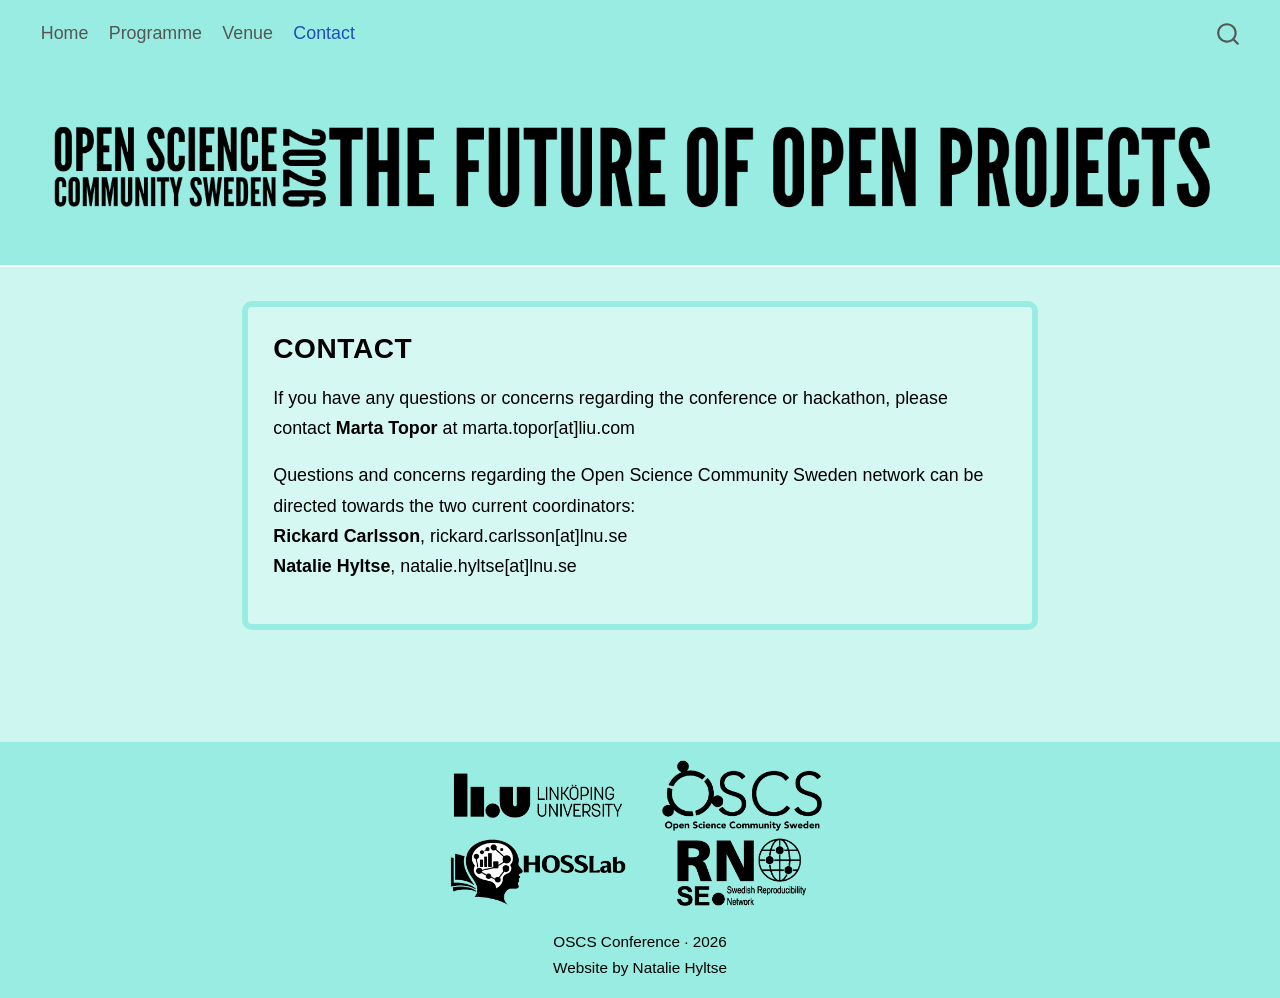
==== docs/contact.html @ 12b6cf45 "Add initial OSCS 2026 website" ====
<!DOCTYPE html>
<html xmlns="http://www.w3.org/1999/xhtml" lang="en" xml:lang="en"><head>

<meta charset="utf-8">
<meta name="generator" content="quarto-1.10.19">

<meta name="viewport" content="width=device-width, initial-scale=1.0, user-scalable=yes">


<title>contact</title>
<style>
/* Default styles provided by pandoc.
** See https://pandoc.org/MANUAL.html#variables-for-html for config info.
*/
span.smallcaps{font-variant: small-caps;}
div.columns{display: flex; gap: 1.5em;}
div.column{flex: auto;}
@media screen {
div.columns{gap: min(4vw, 1.5em);}
div.column{overflow-x: auto;}
}
div.hanging-indent{margin-left: 1.5em; text-indent: -1.5em;}
ul.task-list{list-style: none;}
ul.task-list li input[type="checkbox"] {
  width: 0.8em;
  margin: 0 0.8em 0.2em -1em; /* quarto-specific, see https://github.com/quarto-dev/quarto-cli/issues/4556 */ 
  vertical-align: middle;
}
</style>


<script src="site_libs/quarto-nav/quarto-nav.js"></script>
<script src="site_libs/clipboard/clipboard.min.js"></script>
<script src="site_libs/quarto-search/autocomplete.umd.js"></script>
<script src="site_libs/quarto-search/fuse.min.js"></script>
<script src="site_libs/quarto-search/quarto-search.js"></script>
<meta name="quarto:offset" content="./">
<script src="site_libs/quarto-html/quarto.js" type="module"></script>
<script src="site_libs/quarto-html/tabsets/tabsets.js" type="module"></script>
<script src="site_libs/quarto-html/popper.min.js"></script>
<script src="site_libs/quarto-html/tippy.umd.min.js"></script>
<script src="site_libs/quarto-html/anchor.min.js"></script>
<link href="site_libs/quarto-html/tippy.css" rel="stylesheet">
<link href="site_libs/quarto-html/quarto-syntax-highlighting-bf27225e3a48a9273f3daa8f8e829971.css" rel="stylesheet" id="quarto-text-highlighting-styles">
<script src="site_libs/bootstrap/bootstrap.min.js"></script>
<link href="site_libs/bootstrap/bootstrap-icons.css" rel="stylesheet">
<link href="site_libs/bootstrap/bootstrap-445b8638c3d06994fee0907d791121c4.min.css" rel="stylesheet" append-hash="true" id="quarto-bootstrap" data-mode="light">
<script id="quarto-search-options" type="application/json">{
  "location": "navbar",
  "copy-button": false,
  "collapse-after": 3,
  "panel-placement": "end",
  "type": "overlay",
  "limit": 50,
  "keyboard-shortcut": [
    "f",
    "/",
    "s"
  ],
  "show-item-context": false,
  "language": {
    "search-no-results-text": "No results",
    "search-matching-documents-text": "matching documents",
    "search-copy-link-title": "Copy link to search",
    "search-hide-matches-text": "Hide additional matches",
    "search-more-match-text": "more match in this document",
    "search-more-matches-text": "more matches in this document",
    "search-clear-button-title": "Clear",
    "search-text-placeholder": "",
    "search-detached-cancel-button-title": "Cancel",
    "search-submit-button-title": "Submit",
    "search-label": "Search"
  }
}</script>
<style>html{ scroll-behavior: smooth; }</style>


<link rel="stylesheet" href="styles.css">
</head>

<body class="nav-fixed fullcontent quarto-light">

<div id="quarto-search-results"></div>
  <header id="quarto-header" class="headroom fixed-top">
    <nav class="navbar navbar-expand-lg " data-bs-theme="dark">
      <div class="navbar-container container-fluid">
            <div id="quarto-search" class="" title="Search"></div>
          <button class="navbar-toggler" type="button" data-bs-toggle="collapse" data-bs-target="#navbarCollapse" aria-controls="navbarCollapse" role="menu" aria-expanded="false" aria-label="Toggle navigation" onclick="if (window.quartoToggleHeadroom) { window.quartoToggleHeadroom(); }">
  <span class="navbar-toggler-icon"></span>
</button>
          <div class="collapse navbar-collapse" id="navbarCollapse">
            <ul class="navbar-nav navbar-nav-scroll me-auto">
  <li class="nav-item">
    <a class="nav-link" href="./index.html"> 
<span class="menu-text">Home</span></a>
  </li>  
  <li class="nav-item">
    <a class="nav-link" href="./programme.html"> 
<span class="menu-text">Programme</span></a>
  </li>  
  <li class="nav-item">
    <a class="nav-link" href="./venue.html"> 
<span class="menu-text">Venue</span></a>
  </li>  
  <li class="nav-item">
    <a class="nav-link active" href="./contact.html" aria-current="page"> 
<span class="menu-text">Contact</span></a>
  </li>  
</ul>
          </div> <!-- /navcollapse -->
            <div class="quarto-navbar-tools">
</div>
      </div> <!-- /container-fluid -->
    </nav>
</header>
<!-- content -->
<div id="quarto-content" class="quarto-container page-columns page-rows-contents page-layout-article page-navbar">
<!-- sidebar -->
<!-- margin-sidebar -->
    
<!-- main -->
<main class="content" id="quarto-document-content"><header id="title-block-header" class="quarto-title-block"></header>




<div class="hero">
<p><img src="images/header.png" alt="Conference header image" class="hero-image"></p>
</div>
<section id="contact" class="level2 framed-section">
<h2 class="anchored" data-anchor-id="contact"><strong>Contact</strong></h2>
<p>If you have any questions or concerns regarding the conference or hackathon, please contact <strong>Marta Topor</strong> at marta.topor[at]liu.com</p>
<p>Questions and concerns regarding the Open Science Community Sweden network can be directed towards the two current coordinators: <br> <strong>Rickard Carlsson</strong>, rickard.carlsson[at]lnu.se <br> <strong>Natalie Hyltse</strong>, natalie.hyltse[at]lnu.se</p>
</section>



</main> <!-- /main -->
<script id="quarto-html-after-body" type="application/javascript">
  window.document.addEventListener("DOMContentLoaded", function (event) {
    const icon = "";
    const anchorJS = new window.AnchorJS();
    anchorJS.options = {
      placement: 'right',
      icon: icon
    };
    anchorJS.add('.anchored');
    const isCodeAnnotation = (el) => {
      for (const clz of el.classList) {
        if (clz.startsWith('code-annotation-')) {                     
          return true;
        }
      }
      return false;
    }
    const onCopySuccess = function(e) {
      // button target
      const button = e.trigger;
      // don't keep focus
      button.blur();
      // flash "checked"
      button.classList.add('code-copy-button-checked');
      var currentTitle = button.getAttribute("title");
      button.setAttribute("title", "Copied!");
      let tooltip;
      if (window.bootstrap) {
        button.setAttribute("data-bs-toggle", "tooltip");
        button.setAttribute("data-bs-placement", "left");
        button.setAttribute("data-bs-title", "Copied!");
        tooltip = new bootstrap.Tooltip(button, 
          { trigger: "manual", 
            customClass: "code-copy-button-tooltip",
            offset: [0, -8]});
        tooltip.show();    
      }
      setTimeout(function() {
        if (tooltip) {
          tooltip.hide();
          button.removeAttribute("data-bs-title");
          button.removeAttribute("data-bs-toggle");
          button.removeAttribute("data-bs-placement");
        }
        button.setAttribute("title", currentTitle);
        button.classList.remove('code-copy-button-checked');
      }, 1000);
      // clear code selection
      e.clearSelection();
    }
    const getTextToCopy = function(trigger) {
      const outerScaffold = trigger.parentElement.cloneNode(true);
      const codeEl = outerScaffold.querySelector('code');
      for (const childEl of codeEl.children) {
        if (isCodeAnnotation(childEl)) {
          childEl.remove();
        }
      }
      return codeEl.innerText;
    }
    const clipboard = new window.ClipboardJS('.code-copy-button:not([data-in-quarto-modal])', {
      text: getTextToCopy
    });
    clipboard.on('success', onCopySuccess);
    if (window.document.getElementById('quarto-embedded-source-code-modal')) {
      const clipboardModal = new window.ClipboardJS('.code-copy-button[data-in-quarto-modal]', {
        text: getTextToCopy,
        container: window.document.getElementById('quarto-embedded-source-code-modal')
      });
      clipboardModal.on('success', onCopySuccess);
    }
      var localhostRegex = new RegExp(/^(?:http|https):\/\/localhost\:?[0-9]*\//);
      var mailtoRegex = new RegExp(/^mailto:/);
        var filterRegex = new RegExp('/' + window.location.host + '/');
      var isInternal = (href) => {
          return filterRegex.test(href) || localhostRegex.test(href) || mailtoRegex.test(href);
      }
      // Inspect non-navigation links and adorn them if external
     var links = window.document.querySelectorAll('a[href]:not(.nav-link):not(.navbar-brand):not(.toc-action):not(.sidebar-link):not(.sidebar-item-toggle):not(.pagination-link):not(.no-external):not([aria-hidden]):not(.dropdown-item):not(.quarto-navigation-tool):not(.about-link)');
      for (var i=0; i<links.length; i++) {
        const link = links[i];
        if (!isInternal(link.href)) {
          // undo the damage that might have been done by quarto-nav.js in the case of
          // links that we want to consider external
          if (link.dataset.originalHref !== undefined) {
            link.href = link.dataset.originalHref;
          }
        }
      }
    function tippyHover(el, contentFn, onTriggerFn, onUntriggerFn) {
      const config = {
        allowHTML: true,
        maxWidth: 500,
        delay: 100,
        arrow: false,
        appendTo: function(el) {
            return el.parentElement;
        },
        interactive: true,
        interactiveBorder: 10,
        theme: 'quarto',
        placement: 'bottom-start',
      };
      if (contentFn) {
        config.content = contentFn;
      }
      if (onTriggerFn) {
        config.onTrigger = onTriggerFn;
      }
      if (onUntriggerFn) {
        config.onUntrigger = onUntriggerFn;
      }
      window.tippy(el, config); 
    }
    const noterefs = window.document.querySelectorAll('a[role="doc-noteref"]');
    for (var i=0; i<noterefs.length; i++) {
      const ref = noterefs[i];
      tippyHover(ref, function() {
        // use id or data attribute instead here
        let href = ref.getAttribute('data-footnote-href') || ref.getAttribute('href');
        try { href = new URL(href).hash; } catch {}
        const id = href.replace(/^#\/?/, "");
        const note = window.document.getElementById(id);
        if (note) {
          return note.innerHTML;
        } else {
          return "";
        }
      });
    }
    const xrefs = window.document.querySelectorAll('a.quarto-xref');
    const processXRef = (id, note) => {
      // Strip column container classes
      const stripColumnClz = (el) => {
        el.classList.remove("page-full", "page-columns");
        if (el.children) {
          for (const child of el.children) {
            stripColumnClz(child);
          }
        }
      }
      stripColumnClz(note)
      if (id === null || id.startsWith('sec-')) {
        // Special case sections, only their first couple elements
        const container = document.createElement("div");
        if (note.children && note.children.length > 2) {
          container.appendChild(note.children[0].cloneNode(true));
          for (let i = 1; i < note.children.length; i++) {
            const child = note.children[i];
            if (child.tagName === "P" && child.innerText === "") {
              continue;
            } else {
              container.appendChild(child.cloneNode(true));
              break;
            }
          }
          if (window.Quarto?.typesetMath) {
            window.Quarto.typesetMath(container);
          }
          return container.innerHTML
        } else {
          if (window.Quarto?.typesetMath) {
            window.Quarto.typesetMath(note);
          }
          return note.innerHTML;
        }
      } else {
        // Remove any anchor links if they are present
        const anchorLink = note.querySelector('a.anchorjs-link');
        if (anchorLink) {
          anchorLink.remove();
        }
        if (window.Quarto?.typesetMath) {
          window.Quarto.typesetMath(note);
        }
        if (note.classList.contains("callout")) {
          return note.outerHTML;
        } else {
          return note.innerHTML;
        }
      }
    }
    for (var i=0; i<xrefs.length; i++) {
      const xref = xrefs[i];
      tippyHover(xref, undefined, function(instance) {
        instance.disable();
        let url = xref.getAttribute('href');
        let hash = undefined; 
        if (url.startsWith('#')) {
          hash = url;
        } else {
          try { hash = new URL(url).hash; } catch {}
        }
        if (hash) {
          const id = hash.replace(/^#\/?/, "");
          const note = window.document.getElementById(id);
          if (note !== null) {
            try {
              const html = processXRef(id, note.cloneNode(true));
              instance.setContent(html);
            } finally {
              instance.enable();
              instance.show();
            }
          } else {
            // See if we can fetch this
            fetch(url.split('#')[0])
            .then(res => res.text())
            .then(html => {
              const parser = new DOMParser();
              const htmlDoc = parser.parseFromString(html, "text/html");
              const note = htmlDoc.getElementById(id);
              if (note !== null) {
                const html = processXRef(id, note);
                instance.setContent(html);
              } 
            }).finally(() => {
              instance.enable();
              instance.show();
            });
          }
        } else {
          // See if we can fetch a full url (with no hash to target)
          // This is a special case and we should probably do some content thinning / targeting
          fetch(url)
          .then(res => res.text())
          .then(html => {
            const parser = new DOMParser();
            const htmlDoc = parser.parseFromString(html, "text/html");
            const note = htmlDoc.querySelector('main.content');
            if (note !== null) {
              // This should only happen for chapter cross references
              // (since there is no id in the URL)
              // remove the first header
              if (note.children.length > 0 && note.children[0].tagName === "HEADER") {
                note.children[0].remove();
              }
              const html = processXRef(null, note);
              instance.setContent(html);
            } 
          }).finally(() => {
            instance.enable();
            instance.show();
          });
        }
      }, function(instance) {
      });
    }
        let selectedAnnoteEl;
        const selectorForAnnotation = ( cell, annotation) => {
          let cellAttr = 'data-code-cell="' + cell + '"';
          let lineAttr = 'data-code-annotation="' +  annotation + '"';
          const selector = 'span[' + cellAttr + '][' + lineAttr + ']';
          return selector;
        }
        const selectCodeLines = (annoteEl) => {
          const doc = window.document;
          const targetCell = annoteEl.getAttribute("data-target-cell");
          const targetAnnotation = annoteEl.getAttribute("data-target-annotation");
          const annoteSpan = window.document.querySelector(selectorForAnnotation(targetCell, targetAnnotation));
          const lines = annoteSpan.getAttribute("data-code-lines").split(",");
          const lineIds = lines.map((line) => {
            return targetCell + "-" + line;
          })
          let top = null;
          let height = null;
          let parent = null;
          if (lineIds.length > 0) {
              //compute the position of the single el (top and bottom and make a div)
              const el = window.document.getElementById(lineIds[0]);
              top = el.offsetTop;
              height = el.offsetHeight;
              parent = el.parentElement.parentElement;
            if (lineIds.length > 1) {
              const lastEl = window.document.getElementById(lineIds[lineIds.length - 1]);
              const bottom = lastEl.offsetTop + lastEl.offsetHeight;
              height = bottom - top;
            }
            if (top !== null && height !== null && parent !== null) {
              // cook up a div (if necessary) and position it 
              let div = window.document.getElementById("code-annotation-line-highlight");
              if (div === null) {
                div = window.document.createElement("div");
                div.setAttribute("id", "code-annotation-line-highlight");
                div.style.position = 'absolute';
                parent.appendChild(div);
              }
              div.style.top = top - 2 + "px";
              div.style.height = height + 4 + "px";
              div.style.left = 0;
              let gutterDiv = window.document.getElementById("code-annotation-line-highlight-gutter");
              if (gutterDiv === null) {
                gutterDiv = window.document.createElement("div");
                gutterDiv.setAttribute("id", "code-annotation-line-highlight-gutter");
                gutterDiv.style.position = 'absolute';
                const codeCell = window.document.getElementById(targetCell);
                const gutter = codeCell.querySelector('.code-annotation-gutter');
                gutter.appendChild(gutterDiv);
              }
              gutterDiv.style.top = top - 2 + "px";
              gutterDiv.style.height = height + 4 + "px";
            }
            selectedAnnoteEl = annoteEl;
          }
        };
        const unselectCodeLines = () => {
          const elementsIds = ["code-annotation-line-highlight", "code-annotation-line-highlight-gutter"];
          elementsIds.forEach((elId) => {
            const div = window.document.getElementById(elId);
            if (div) {
              div.remove();
            }
          });
          selectedAnnoteEl = undefined;
        };
          // Handle positioning of the toggle
      window.addEventListener(
        "resize",
        throttle(() => {
          elRect = undefined;
          if (selectedAnnoteEl) {
            selectCodeLines(selectedAnnoteEl);
          }
        }, 10)
      );
      function throttle(fn, ms) {
      let throttle = false;
      let timer;
        return (...args) => {
          if(!throttle) { // first call gets through
              fn.apply(this, args);
              throttle = true;
          } else { // all the others get throttled
              if(timer) clearTimeout(timer); // cancel #2
              timer = setTimeout(() => {
                fn.apply(this, args);
                timer = throttle = false;
              }, ms);
          }
        };
      }
        // Attach click handler to the DT
        const annoteDls = window.document.querySelectorAll('dt[data-target-cell]');
        for (const annoteDlNode of annoteDls) {
          annoteDlNode.addEventListener('click', (event) => {
            const clickedEl = event.target;
            if (clickedEl !== selectedAnnoteEl) {
              unselectCodeLines();
              const activeEl = window.document.querySelector('dt[data-target-cell].code-annotation-active');
              if (activeEl) {
                activeEl.classList.remove('code-annotation-active');
              }
              selectCodeLines(clickedEl);
              clickedEl.classList.add('code-annotation-active');
            } else {
              // Unselect the line
              unselectCodeLines();
              clickedEl.classList.remove('code-annotation-active');
            }
          });
        }
    const findCites = (el) => {
      const parentEl = el.parentElement;
      if (parentEl) {
        const cites = parentEl.dataset.cites;
        if (cites) {
          return {
            el,
            cites: cites.split(' ')
          };
        } else {
          return findCites(el.parentElement)
        }
      } else {
        return undefined;
      }
    };
    var bibliorefs = window.document.querySelectorAll('a[role="doc-biblioref"]');
    for (var i=0; i<bibliorefs.length; i++) {
      const ref = bibliorefs[i];
      const citeInfo = findCites(ref);
      if (citeInfo) {
        tippyHover(citeInfo.el, function() {
          var popup = window.document.createElement('div');
          citeInfo.cites.forEach(function(cite) {
            var citeDiv = window.document.createElement('div');
            citeDiv.classList.add('hanging-indent');
            citeDiv.classList.add('csl-entry');
            var biblioDiv = window.document.getElementById('ref-' + cite);
            if (biblioDiv) {
              citeDiv.innerHTML = biblioDiv.innerHTML;
            }
            popup.appendChild(citeDiv);
          });
          return popup.innerHTML;
        });
      }
    }
  });
  </script>
</div> <!-- /content -->
<footer class="footer">
  <div class="nav-footer">
    <div class="nav-footer-left">
      &nbsp;
    </div>   
    <div class="nav-footer-center">
<div class="footer-logos">
<p><img src="./images/logos/logo-1.png" alt="Linköping University"> <img src="./images/logos/logo-2.png" alt="Open Science Community Sweden"> <img src="./images/logos/logo-3.png" alt="HOSSLab"> <img src="./images/logos/logo-4.png" alt="Swedish Reproducibility Network"></p>
</div>
<div class="footer-note">
<p>OSCS Conference · 2026</p>
</div>
<div class="footer-note">
<p>Website by Natalie Hyltse</p>
</div>
</div>
    <div class="nav-footer-right">
      &nbsp;
    </div>
  </div>
</footer>




<script src="site_libs/quarto-html/zenscroll-min.js"></script>
</body></html>
---- docs/site_libs/quarto-html/tippy.css ----
.tippy-box[data-animation=fade][data-state=hidden]{opacity:0}[data-tippy-root]{max-width:calc(100vw - 10px)}.tippy-box{position:relative;background-color:#333;color:#fff;border-radius:4px;font-size:14px;line-height:1.4;white-space:normal;outline:0;transition-property:transform,visibility,opacity}.tippy-box[data-placement^=top]>.tippy-arrow{bottom:0}.tippy-box[data-placement^=top]>.tippy-arrow:before{bottom:-7px;left:0;border-width:8px 8px 0;border-top-color:initial;transform-origin:center top}.tippy-box[data-placement^=bottom]>.tippy-arrow{top:0}.tippy-box[data-placement^=bottom]>.tippy-arrow:before{top:-7px;left:0;border-width:0 8px 8px;border-bottom-color:initial;transform-origin:center bottom}.tippy-box[data-placement^=left]>.tippy-arrow{right:0}.tippy-box[data-placement^=left]>.tippy-arrow:before{border-width:8px 0 8px 8px;border-left-color:initial;right:-7px;transform-origin:center left}.tippy-box[data-placement^=right]>.tippy-arrow{left:0}.tippy-box[data-placement^=right]>.tippy-arrow:before{left:-7px;border-width:8px 8px 8px 0;border-right-color:initial;transform-origin:center right}.tippy-box[data-inertia][data-state=visible]{transition-timing-function:cubic-bezier(.54,1.5,.38,1.11)}.tippy-arrow{width:16px;height:16px;color:#333}.tippy-arrow:before{content:"";position:absolute;border-color:transparent;border-style:solid}.tippy-content{position:relative;padding:5px 9px;z-index:1}
---- docs/site_libs/quarto-html/quarto-syntax-highlighting-bf27225e3a48a9273f3daa8f8e829971.css ----
/* quarto syntax highlight colors */
:root {
  --quarto-hl-ot-color: #003B4F;
  --quarto-hl-at-color: #657422;
  --quarto-hl-ss-color: #20794D;
  --quarto-hl-an-color: #5E5E5E;
  --quarto-hl-fu-color: #4758AB;
  --quarto-hl-st-color: #20794D;
  --quarto-hl-cf-color: #003B4F;
  --quarto-hl-op-color: #5E5E5E;
  --quarto-hl-er-color: #AD0000;
  --quarto-hl-bn-color: #AD0000;
  --quarto-hl-al-color: #AD0000;
  --quarto-hl-va-color: #111111;
  --quarto-hl-bu-color: inherit;
  --quarto-hl-ex-color: inherit;
  --quarto-hl-pp-color: #AD0000;
  --quarto-hl-in-color: #5E5E5E;
  --quarto-hl-vs-color: #20794D;
  --quarto-hl-wa-color: #5E5E5E;
  --quarto-hl-do-color: #5E5E5E;
  --quarto-hl-im-color: #00769E;
  --quarto-hl-ch-color: #20794D;
  --quarto-hl-dt-color: #AD0000;
  --quarto-hl-fl-color: #AD0000;
  --quarto-hl-co-color: #5E5E5E;
  --quarto-hl-cv-color: #5E5E5E;
  --quarto-hl-cn-color: #8f5902;
  --quarto-hl-sc-color: #5E5E5E;
  --quarto-hl-dv-color: #AD0000;
  --quarto-hl-kw-color: #003B4F;
}

/* other quarto variables */
:root {
  --quarto-font-monospace: SFMono-Regular, Menlo, Monaco, Consolas, "Liberation Mono", "Courier New", monospace;
}

/* syntax highlight based on Pandoc's rules */
pre > code.sourceCode > span {
  color: #003B4F;
}

code.sourceCode > span {
  color: #003B4F;
}

div.sourceCode,
div.sourceCode pre.sourceCode {
  color: #003B4F;
}

/* Normal */
code span {
  color: #003B4F;
}

/* Alert */
code span.al {
  color: #AD0000;
  font-style: inherit;
}

/* Annotation */
code span.an {
  color: #5E5E5E;
  font-style: inherit;
}

/* Attribute */
code span.at {
  color: #657422;
  font-style: inherit;
}

/* BaseN */
code span.bn {
  color: #AD0000;
  font-style: inherit;
}

/* BuiltIn */
code span.bu {
  font-style: inherit;
}

/* ControlFlow */
code span.cf {
  color: #003B4F;
  font-weight: bold;
  font-style: inherit;
}

/* Char */
code span.ch {
  color: #20794D;
  font-style: inherit;
}

/* Constant */
code span.cn {
  color: #8f5902;
  font-style: inherit;
}

/* Comment */
code span.co {
  color: #5E5E5E;
  font-style: inherit;
}

/* CommentVar */
code span.cv {
  color: #5E5E5E;
  font-style: italic;
}

/* Documentation */
code span.do {
  color: #5E5E5E;
  font-style: italic;
}

/* DataType */
code span.dt {
  color: #AD0000;
  font-style: inherit;
}

/* DecVal */
code span.dv {
  color: #AD0000;
  font-style: inherit;
}

/* Error */
code span.er {
  color: #AD0000;
  font-style: inherit;
}

/* Extension */
code span.ex {
  font-style: inherit;
}

/* Float */
code span.fl {
  color: #AD0000;
  font-style: inherit;
}

/* Function */
code span.fu {
  color: #4758AB;
  font-style: inherit;
}

/* Import */
code span.im {
  color: #00769E;
  font-style: inherit;
}

/* Information */
code span.in {
  color: #5E5E5E;
  font-style: inherit;
}

/* Keyword */
code span.kw {
  color: #003B4F;
  font-weight: bold;
  font-style: inherit;
}

/* Operator */
code span.op {
  color: #5E5E5E;
  font-style: inherit;
}

/* Other */
code span.ot {
  color: #003B4F;
  font-style: inherit;
}

/* Preprocessor */
code span.pp {
  color: #AD0000;
  font-style: inherit;
}

/* SpecialChar */
code span.sc {
  color: #5E5E5E;
  font-style: inherit;
}

/* SpecialString */
code span.ss {
  color: #20794D;
  font-style: inherit;
}

/* String */
code span.st {
  color: #20794D;
  font-style: inherit;
}

/* Variable */
code span.va {
  color: #111111;
  font-style: inherit;
}

/* VerbatimString */
code span.vs {
  color: #20794D;
  font-style: inherit;
}

/* Warning */
code span.wa {
  color: #5E5E5E;
  font-style: italic;
}

.prevent-inlining {
  content: "</";
}

/*# sourceMappingURL=8be38f48d34c45af72792cbd699585e7.css.map */
---- docs/styles.css ----
/* =========================================================
   OSCS CONFERENCE 2026 WEBSITE — WEBSITE STYLES
   ========================================================= */

:root {
  --bg: #ccf6ef;
  --text: #000000;
  --muted: #000000;
  --accent: #99ece2;
  --accent-dark: #1dd4be;
  --nav-bg: #99ece2;
  --footer-bg: #99ece2;
  --content-width: 980px;

/* ---------- Fonts ---------- */

  /* Importing fonts (League Gothic and Archivo) */
  @import url('https://fonts.googleapis.com/css2?family=League+Gothic&display=swap');
  @import url('https://fonts.googleapis.com/css2?family=Archivo:wght@400;500;600;700&family=League+Gothic&display=swap');

  /* Setting fonts */
  --font-body: "Archivo", Arial, sans-serif;
  --font-heading: "League Gothic", "Arial Narrow", sans-serif;
}

/* ---------- General typography ---------- */

body {
  background: var(--bg);
  color: var(--text);
  font-family: var(--font-body);
  font-size: 1.05rem;
  line-height: 1.7;
}

h1, h2, h3, h4 {
  font-family: var(--font-heading);
  font-weight: 400;
  letter-spacing: 0.02em;
  text-transform: uppercase;
}

h1 {
  line-height: 1.1;
  font-size: 2.5rem
}

h2 {
  border-bottom: none;
  padding-bottom: 0;
  margin-top: 1rem;
}

main.content a:not(.btn) {
  color: black;
  background-color: var(--accent-dark);
  text-decoration: none;
  padding: 0.05em 0.15em;
}

main.content a:not(.btn):hover {
  color: black;
  background-color: white;
}

.align-right {
  text-align: right;
}

.align-right h1,
.align-right h2,
.align-right h3,
.align-right h4 {
  text-align: right;
}

.align-right .anchorjs-link {
  display: none;
}

.large-text {
  font-size: 1.25em;
}

/* ---------- General layout ---------- */

#quarto-content,
#quarto-document-content {
  padding-top: 0;
}

main.content {
  padding-top: 0;
  margin-top: 0;
}

.quarto-title-block,
.quarto-title-banner {
  margin: 0;
  padding: 0;
}

.narrow-section {
  max-width: 650px;
  margin-left: 0;
  margin-right: auto;
  padding-top: 1rem;
  padding-bottom: 1rem;
}

.framed-section {
  border: 6px solid var(--accent);
  border-radius: 10px;
  background: rgba(255,255,255,0.20);
  padding: 1.5rem;
  margin: 2rem 0;
}

.two-column-sections {
  display: grid;
  grid-template-columns: 1.1fr 0.9fr;
  gap: 1.5rem;
}

.two-column-sections .framed-section {
  margin: 0;
}

/* ---------- Navbar ---------- */

.navbar {
  background: var(--nav-bg);
  border-bottom: 1px solid #99ece2;
}

.navbar-brand,
.navbar-nav .nav-link {
  font-family: var(--font-body);
}

/* ---------- Landing page hero ---------- */

.hero {
  width: 100vw;
  margin-top: -1rem;
  margin-left: calc(50% - 50vw);
  margin-right: calc(50% - 50vw);
}

.hero-image {
  display: block;
  width: 100%;
  max-height: 460px;
  object-fit: cover;
}

.hero-text {
  max-width: var(--content-width);
  margin: 0 auto;
  padding: 3.5rem 1.5rem 2.5rem;
}

.hero-text h1 {
  font-family: var(--font-heading);
  font-weight: 700;
  text-transform: uppercase;
  letter-spacing: -0.04em;

  font-size: clamp(3.5rem, 8vw, 7rem);
  line-height: 0.9;
}

.content-wrap {
  max-width: var(--content-width);
  margin: 0 auto;
  padding: 1rem 1.5rem 4rem;
}

/* ---------- Buttons ---------- */

.btn {
  border-radius: 8px;
  font-family: var(--font-heading);
  font-weight: 400;
  text-transform: uppercase;
  letter-spacing: 0.01em;
  font-size: 1.3rem;
}

.btn-primary {
  background-color: var(--accent);
  border-color: var(--accent);
  color: black;
}

.btn-primary:hover,
.btn-primary:focus {
  background-color: var(--accent-dark);
  border-color: var(--accent-dark);
  color: black;
}

.big-button {
  font-size: 1.8rem;
  padding: 0.6rem 8rem;
}

/* ---------- Tables ---------- */


table.table {
  width: max-content !important;
  max-width: 100%;
  table-layout: auto !important;
}

/* Normal table cells */
table.table tbody td,
table.table tbody th {
  background-color: rgba(255, 255, 255, 0.45) !important;
  white-space: normal;
}

/* Header row */
table.table thead th {
  background-color: rgba(255, 255, 255, 0.65) !important;
  font-weight: 700;
}

/* ---------- Important dates grid ---------- */

.important-dates {
  display: grid;
  gap: 0;
}

.date-item {
  display: grid;
  grid-template-columns: 180px 1fr;
  gap: 1.5rem;
  padding: 1rem 0;
  border-top: 1px solid rgba(0, 0, 0, 0.18);
}

.date-item:last-child {
  border-bottom: 1px solid rgba(0, 0, 0, 0.18);
}

.date-date p,
.date-event p {
  margin: 0;
}

.date-date {
  font-weight: 700;
}

/* ---------- Footer logos ---------- */

.nav-footer {
  background: var(--footer-bg);
  padding-top: 1rem;
  padding-bottom: 1rem;
}

.footer-logos {
  display: flex;
  flex-wrap: wrap;
  justify-content: center;
  align-items: center;
  gap: 1rem 1rem;
  margin-bottom: 1rem;
}

.footer-logos img {
  max-width: 200px;
  max-height: 95px;
  width: auto;
  height: auto;
  object-fit: contain;
}

.footer-note {
  color: var(--muted);
  font-size: 0.9rem;
  text-align: center;
}

/* ---------- Small screens ---------- */

@media (max-width: 700px) {
  .hero-text {
    padding-top: 2rem;
  }
  
  .two-column-sections {
    grid-template-columns: 1fr;
  }

  .footer-logos {
    gap: 1.5rem;
  }

  .footer-logos img {
    max-width: 125px;
    max-height: 55px;
    
  .date-item {
    grid-template-columns: 1fr;
    gap: 0.25rem;
  }
}
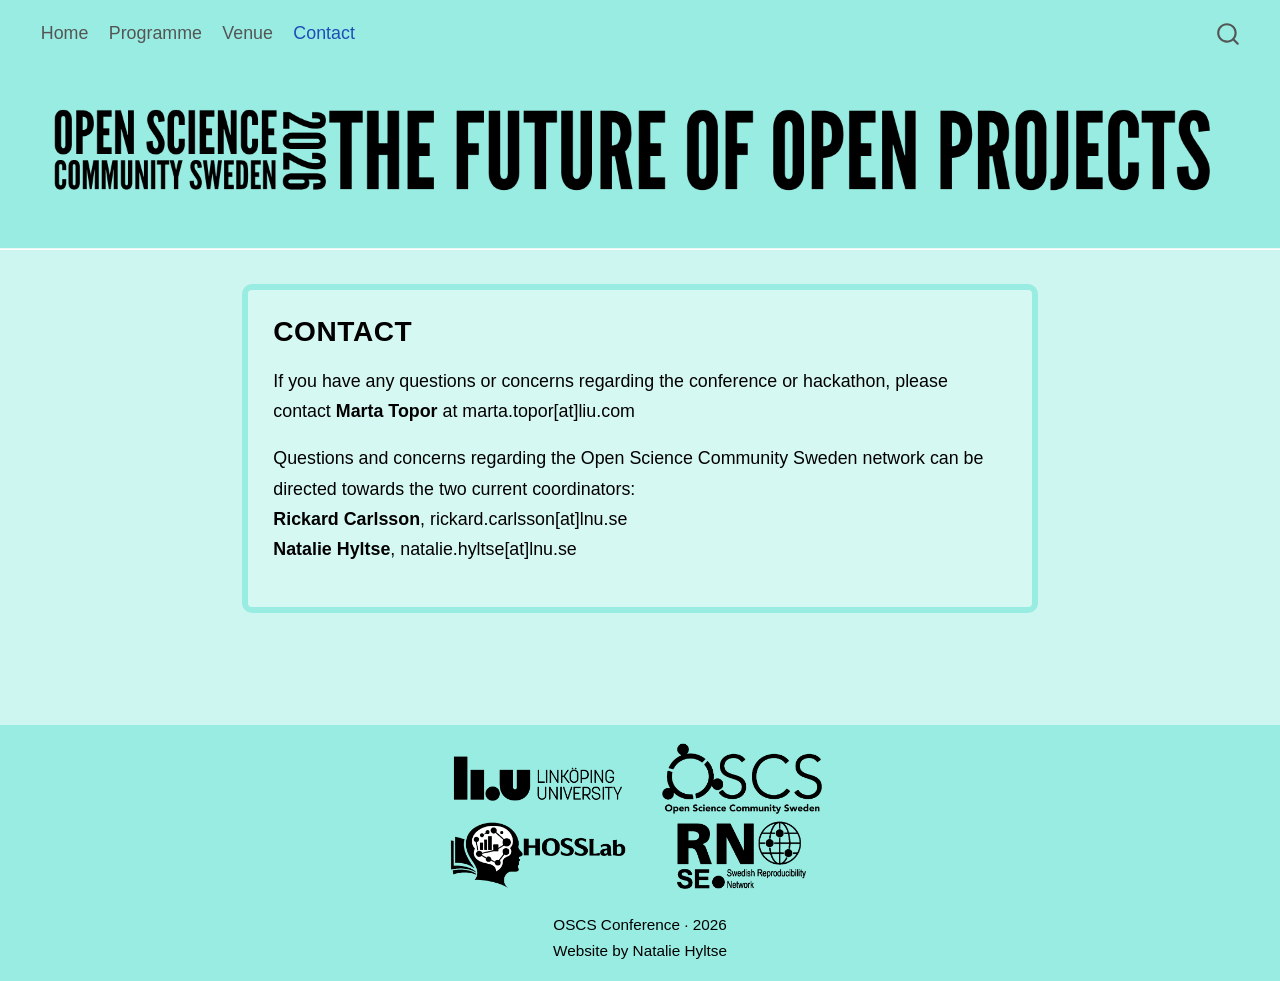
==== commit 43e482f9: "Add page titles" ====
--- a/docs/contact.html
+++ b/docs/contact.html
@@ -7,7 +7,7 @@
 <meta name="viewport" content="width=device-width, initial-scale=1.0, user-scalable=yes">
 
 
-<title>contact</title>
+<title>OSCS 2026 - Contact</title>
 <style>
 /* Default styles provided by pandoc.
 ** See https://pandoc.org/MANUAL.html#variables-for-html for config info.
@@ -119,9 +119,25 @@
 <!-- margin-sidebar -->
     
 <!-- main -->
-<main class="content" id="quarto-document-content"><header id="title-block-header" class="quarto-title-block"></header>
-
-
+<main class="content" id="quarto-document-content">
+
+<header id="title-block-header" class="quarto-title-block default">
+<div class="quarto-title">
+<h1 class="title">OSCS 2026 - Contact</h1>
+</div>
+
+
+
+<div class="quarto-title-meta">
+
+    
+  
+    
+  </div>
+  
+
+
+</header>
 
 
 <div class="hero">
--- a/docs/styles.css
+++ b/docs/styles.css
@@ -25,6 +25,10 @@
 
 /* ---------- General typography ---------- */
 
+.quarto-title-block {
+  display: none;
+}
+
 body {
   background: var(--bg);
   color: var(--text);
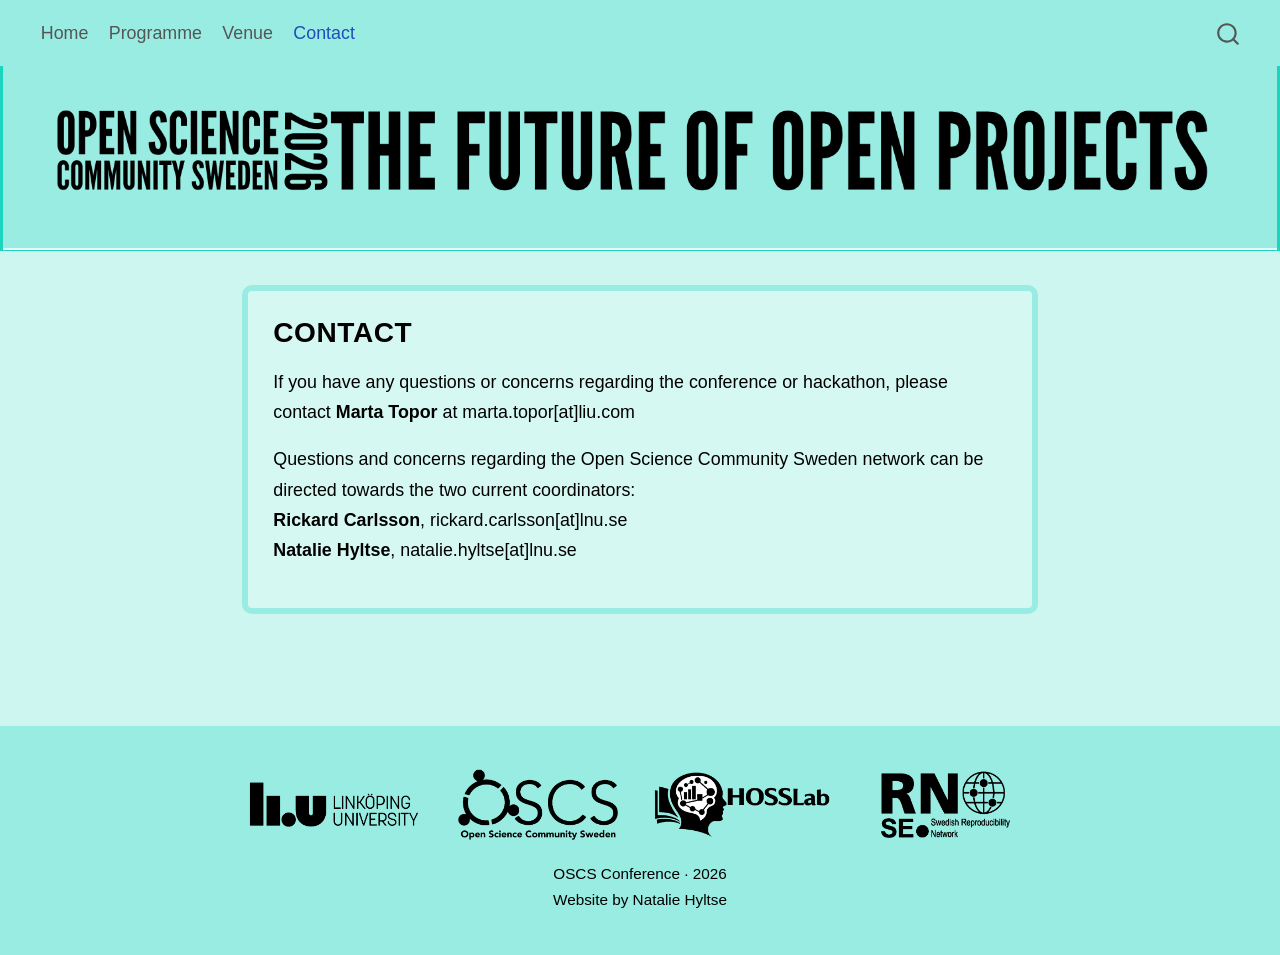
==== commit 9ae946b5: "Responsive layout for mobile and fix footer" ====
--- a/docs/contact.html
+++ b/docs/contact.html
@@ -141,7 +141,7 @@
 
 
 <div class="hero">
-<p><img src="images/header.png" alt="Conference header image" class="hero-image"></p>
+<p><a href="./index.html"> <img src="images/header.png" alt="Conference header image" class="hero-image"> </a></p>
 </div>
 <section id="contact" class="level2 framed-section">
 <h2 class="anchored" data-anchor-id="contact"><strong>Contact</strong></h2>
--- a/docs/styles.css
+++ b/docs/styles.css
@@ -151,6 +151,14 @@
   margin-right: calc(50% - 50vw);
 }
 
+.hero a {
+  display: block;
+}
+
+.hero a:hover {
+  opacity: 0.98;
+}
+
 .hero-image {
   display: block;
   width: 100%;
@@ -259,12 +267,24 @@
   font-weight: 700;
 }
 
+/* ---------- Interactive map ---------- */
+
+.venue-map {
+  max-width: 100%;
+}
+
 /* ---------- Footer logos ---------- */
 
 .nav-footer {
+  display: block !important;
   background: var(--footer-bg);
-  padding-top: 1rem;
-  padding-bottom: 1rem;
+  padding: 1rem 1.5rem;
+}
+
+.nav-footer-center {
+  width: 100% !important;
+  max-width: none !important;
+  margin: 0 !important;
 }
 
 .footer-logos {
@@ -272,8 +292,9 @@
   flex-wrap: wrap;
   justify-content: center;
   align-items: center;
-  gap: 1rem 1rem;
+  gap: 1rem;
   margin-bottom: 1rem;
+  width: 100%;
 }
 
 .footer-logos img {
@@ -297,17 +318,65 @@
     padding-top: 2rem;
   }
   
+  h1 {
+    font-size: 2rem;
+    line-height: 0.95;
+  }
+
+  h2 {
+    font-size: 1.4rem;
+  }
+
+  h3 {
+    font-size: 1.3rem;
+  }
+  
+  .large-text {
+    font-size: 1.2rem;
+    line-height: 0.5;
+  }
+  
+  .btn {
+    font-size: 1rem;
+    padding: 0.5rem 1rem;
+  }
+
+  .btn-lg {
+    font-size: 1.2rem;
+    padding: 0.6rem 1.1rem;
+  }
+  
+  .big-button {
+    font-size: 1.6rem;
+    padding: 0.8rem 1.3rem;
+  }
+  
+  .btn,
+  .btn-lg,
+  .big-button {
+    display: block;
+    width: fit-content;
+    margin-left: auto;
+    margin-right: auto;
+  }
+  
   .two-column-sections {
     grid-template-columns: 1fr;
   }
+  
+  .venue-map {
+    width: 100%;
+    height: 280px;
+  }
 
   .footer-logos {
     gap: 1.5rem;
   }
 
   .footer-logos img {
-    max-width: 125px;
-    max-height: 55px;
+    max-width: 180px;
+    max-height: none;
+  }
     
   .date-item {
     grid-template-columns: 1fr;
